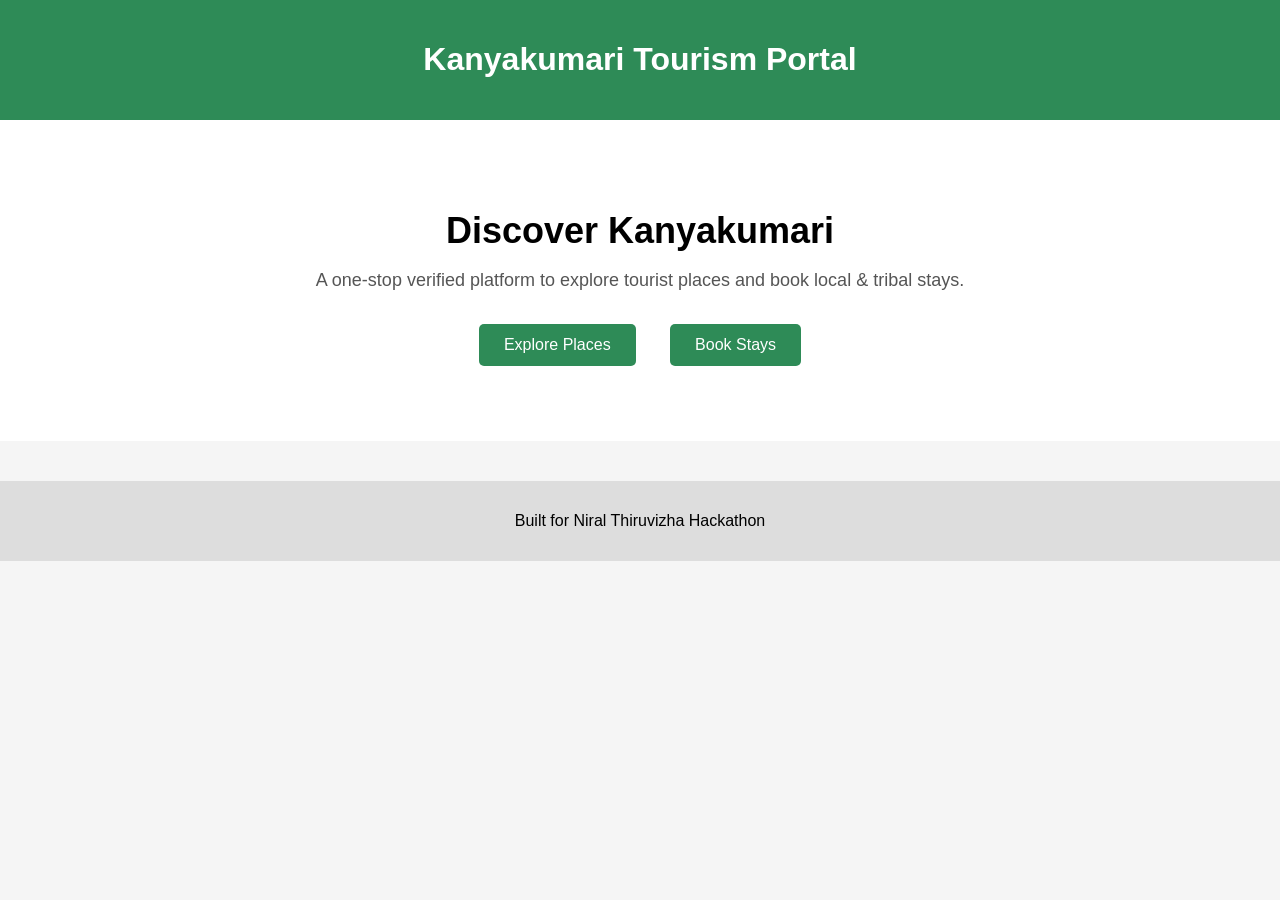
==== frontend/index.html @ 03afbb20 "Create index.html" ====
<!DOCTYPE html>
<html>
<head>
  <title>Kanyakumari Tourism Portal</title>
  <style>
    body {
      font-family: Arial, sans-serif;
      margin: 0;
      background-color: #f5f5f5;
    }

    header {
      background-color: #2e8b57;
      color: white;
      padding: 20px;
      text-align: center;
    }

    .hero {
      text-align: center;
      padding: 60px 20px;
      background-color: white;
    }

    .hero h2 {
      font-size: 36px;
      margin-bottom: 10px;
    }

    .hero p {
      font-size: 18px;
      color: #555;
    }

    .btn {
      display: inline-block;
      margin: 15px;
      padding: 12px 25px;
      background-color: #2e8b57;
      color: white;
      text-decoration: none;
      border-radius: 5px;
    }

    footer {
      text-align: center;
      padding: 15px;
      background-color: #ddd;
      margin-top: 40px;
    }
  </style>
</head>

<body>

<header>
  <h1>Kanyakumari Tourism Portal</h1>
</header>

<section class="hero">
  <h2>Discover Kanyakumari</h2>
  <p>
    A one-stop verified platform to explore tourist places
    and book local & tribal stays.
  </p>

  <a href="#" class="btn">Explore Places</a>
  <a href="#" class="btn">Book Stays</a>
</section>

<footer>
  <p>Built for Niral Thiruvizha Hackathon</p>
</footer>

</body>
</html>
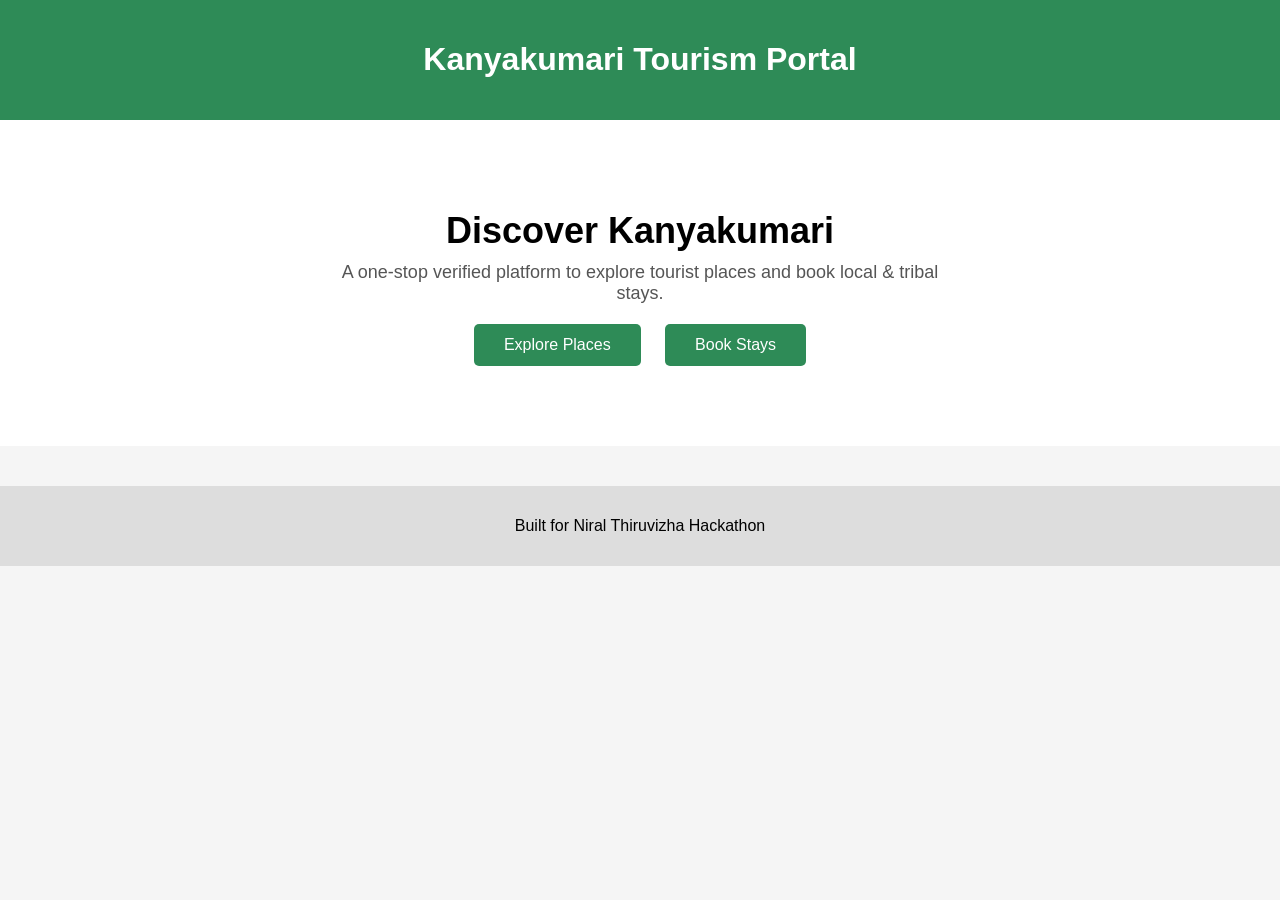
==== commit 6abb1688: "Update index.html" ====
--- a/frontend/index.html
+++ b/frontend/index.html
@@ -30,16 +30,23 @@
     .hero p {
       font-size: 18px;
       color: #555;
+      max-width: 600px;
+      margin: 0 auto;
     }
 
     .btn {
       display: inline-block;
-      margin: 15px;
-      padding: 12px 25px;
+      margin: 20px 10px;
+      padding: 12px 30px;
       background-color: #2e8b57;
       color: white;
       text-decoration: none;
       border-radius: 5px;
+      font-size: 16px;
+    }
+
+    .btn:hover {
+      background-color: #256f46;
     }
 
     footer {
@@ -64,8 +71,8 @@
     and book local & tribal stays.
   </p>
 
-  <a href="#" class="btn">Explore Places</a>
-  <a href="#" class="btn">Book Stays</a>
+  <a href="places.html" class="btn">Explore Places</a>
+  <a href="stays.html" class="btn">Book Stays</a>
 </section>
 
 <footer>
